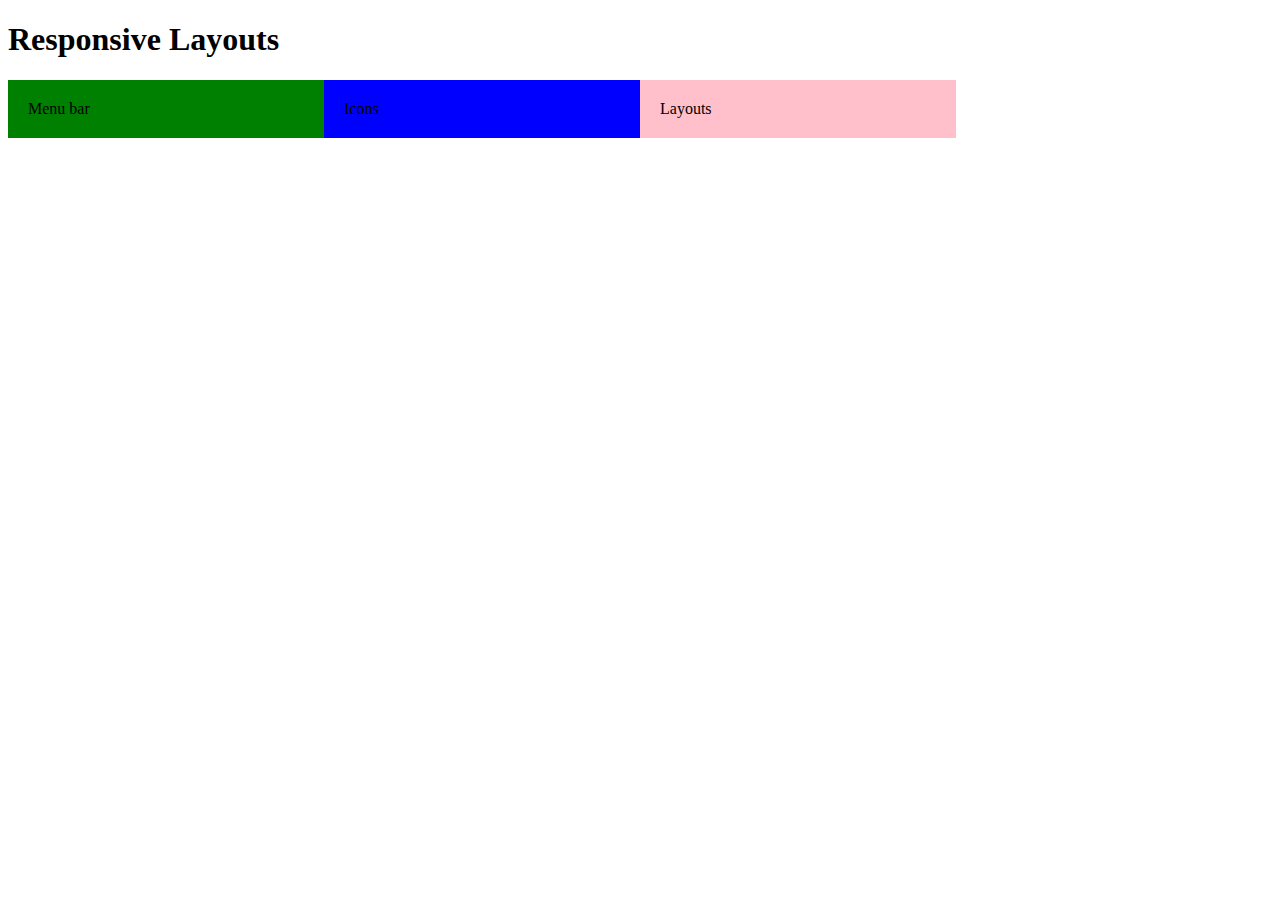
==== index.html @ b61dfcb4 "ResponsiveLayouts" ====
<!DOCTYPE html>
<html>
<head>
	<meta charset="utf-8">
	<title>Responsive Layouts</title>
	<style>
		*{
			box-sizing: border-box;
		}
		.menu{
			background-color: green;
			padding:20px;
			width:25%;
			float:left;
		}
		.icons{
			background-color: blue;
			padding:20px;
			width:25%;
			float:left;
		}
		.layouts{
			background-color: pink;
			padding:20px;
			width:25%;
			float:left;
		}
		@media screen and (max-width:800px){
			.menu,.icons,.layout{
				width: 100%;
			}
		}
	</style>
	
</head>
<body>
	<h1>Responsive Layouts</h1>
	<div class="menu">Menu bar</div>
	<div class="icons">Icons</div>
    <div class="layouts">Layouts</div>
</body>
</html>
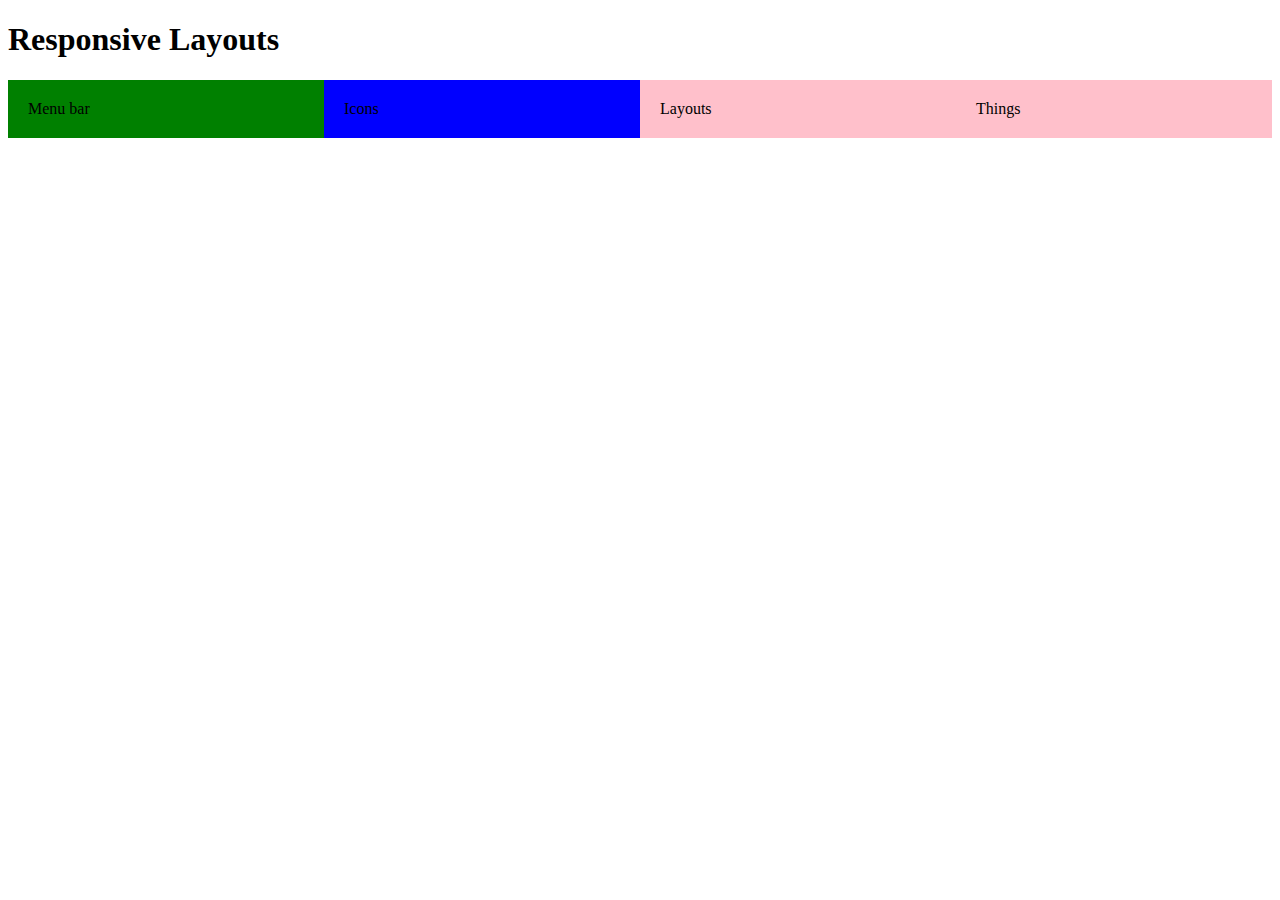
==== commit 5713f552: "Added another box" ====
--- a/index.html
+++ b/index.html
@@ -25,8 +25,14 @@
 			width:25%;
 			float:left;
 		}
+		.things{
+			background-color: pink;
+			padding:20px;
+			width:25%;
+			float:left;
+		}
 		@media screen and (max-width:800px){
-			.menu,.icons,.layout{
+			.menu,.icons,.layouts,.things{
 				width: 100%;
 			}
 		}
@@ -38,5 +44,6 @@
 	<div class="menu">Menu bar</div>
 	<div class="icons">Icons</div>
     <div class="layouts">Layouts</div>
+    <div class="things">Things</div>
 </body>
 </html>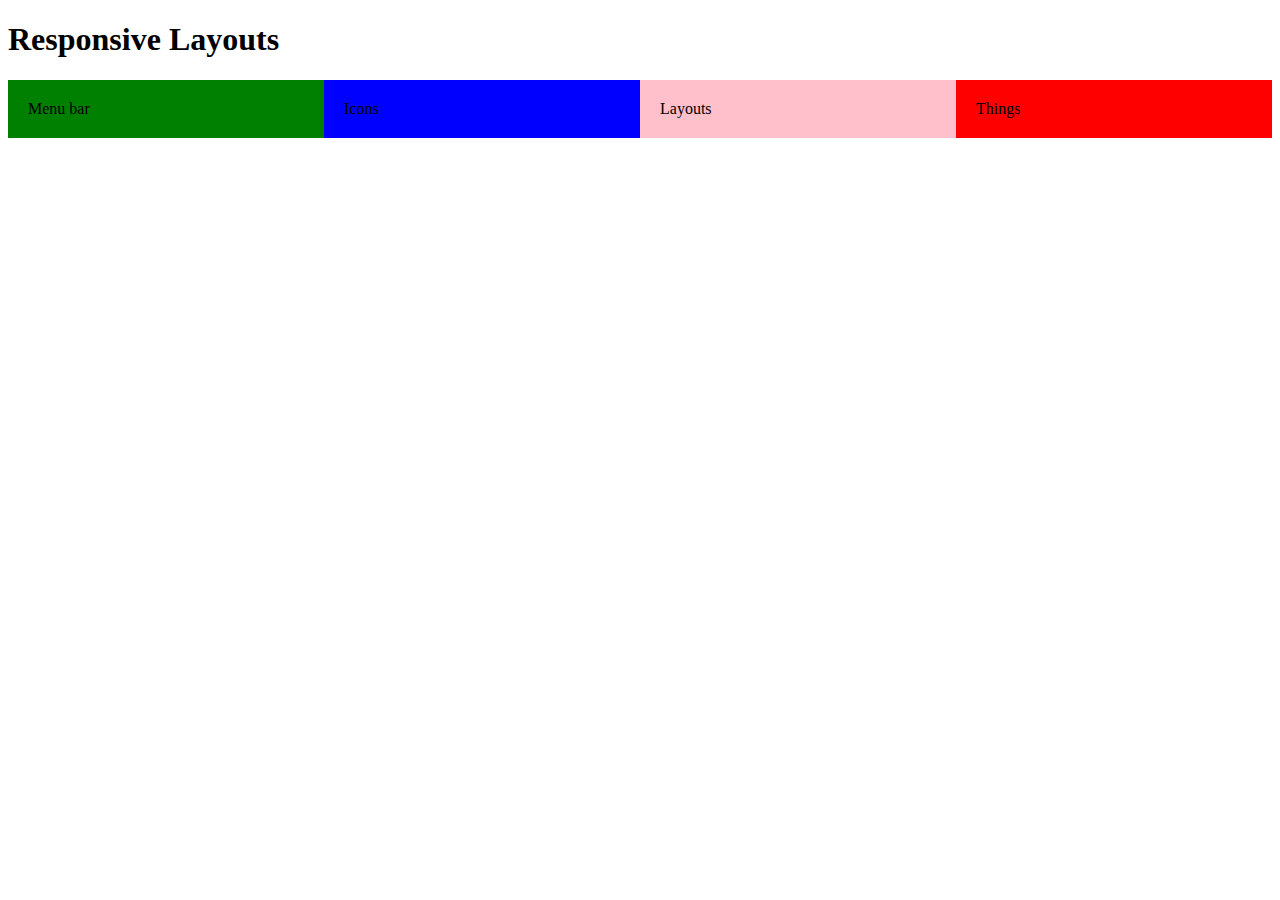
==== commit 9e587c75: "Changed colour" ====
--- a/index.html
+++ b/index.html
@@ -26,7 +26,7 @@
 			float:left;
 		}
 		.things{
-			background-color: pink;
+			background-color: red;
 			padding:20px;
 			width:25%;
 			float:left;
